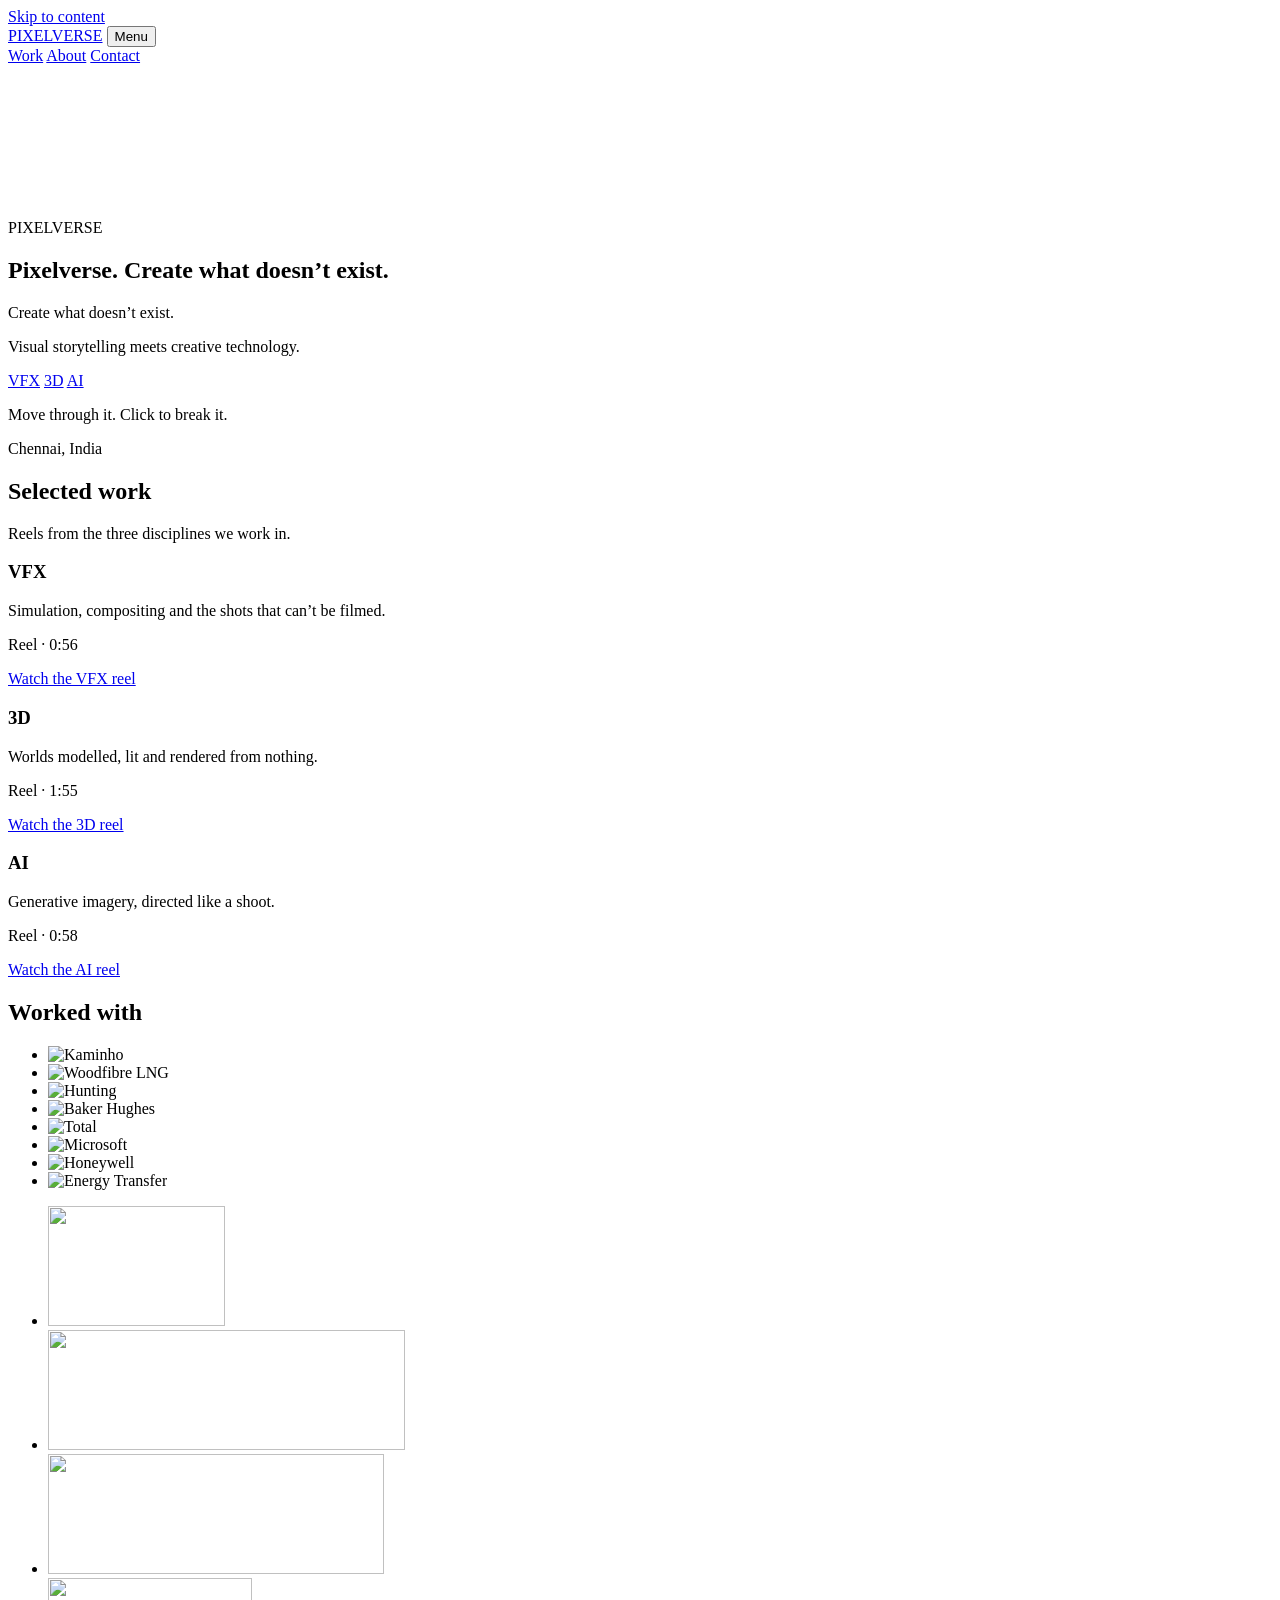
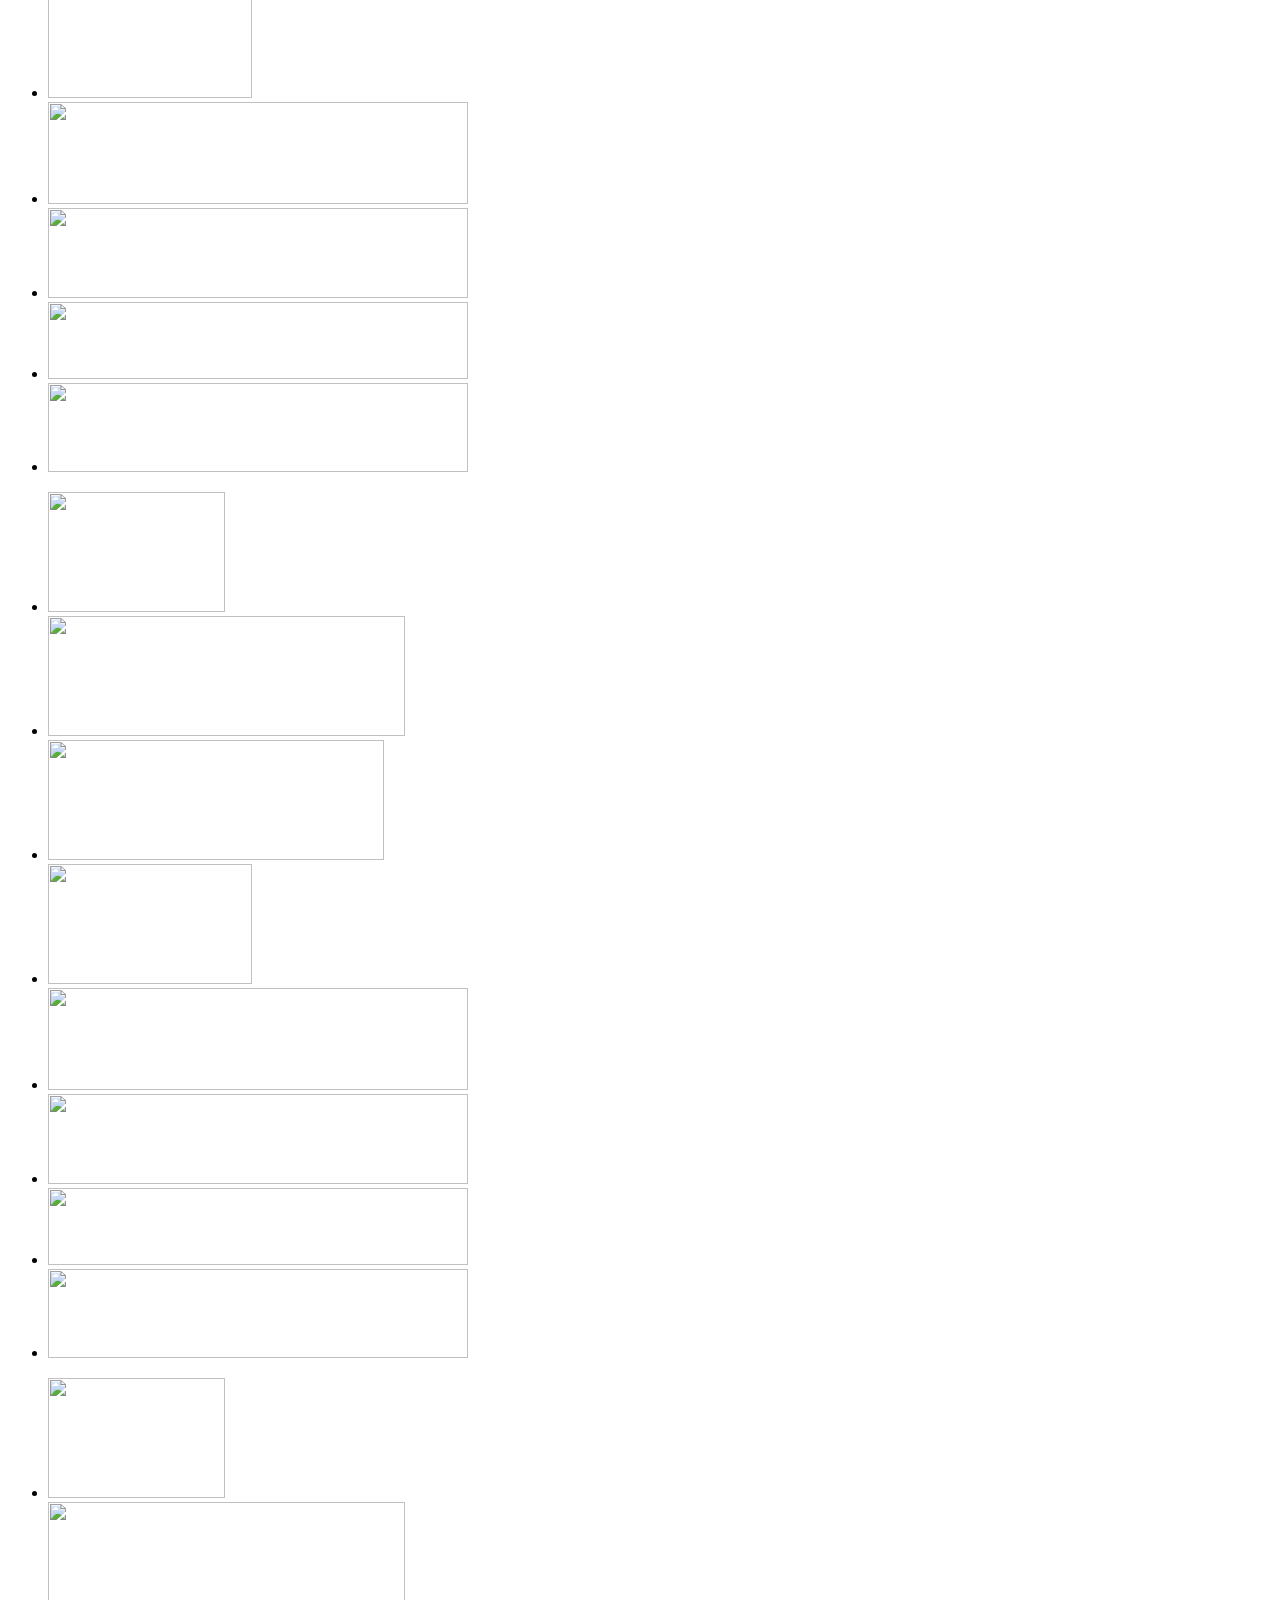
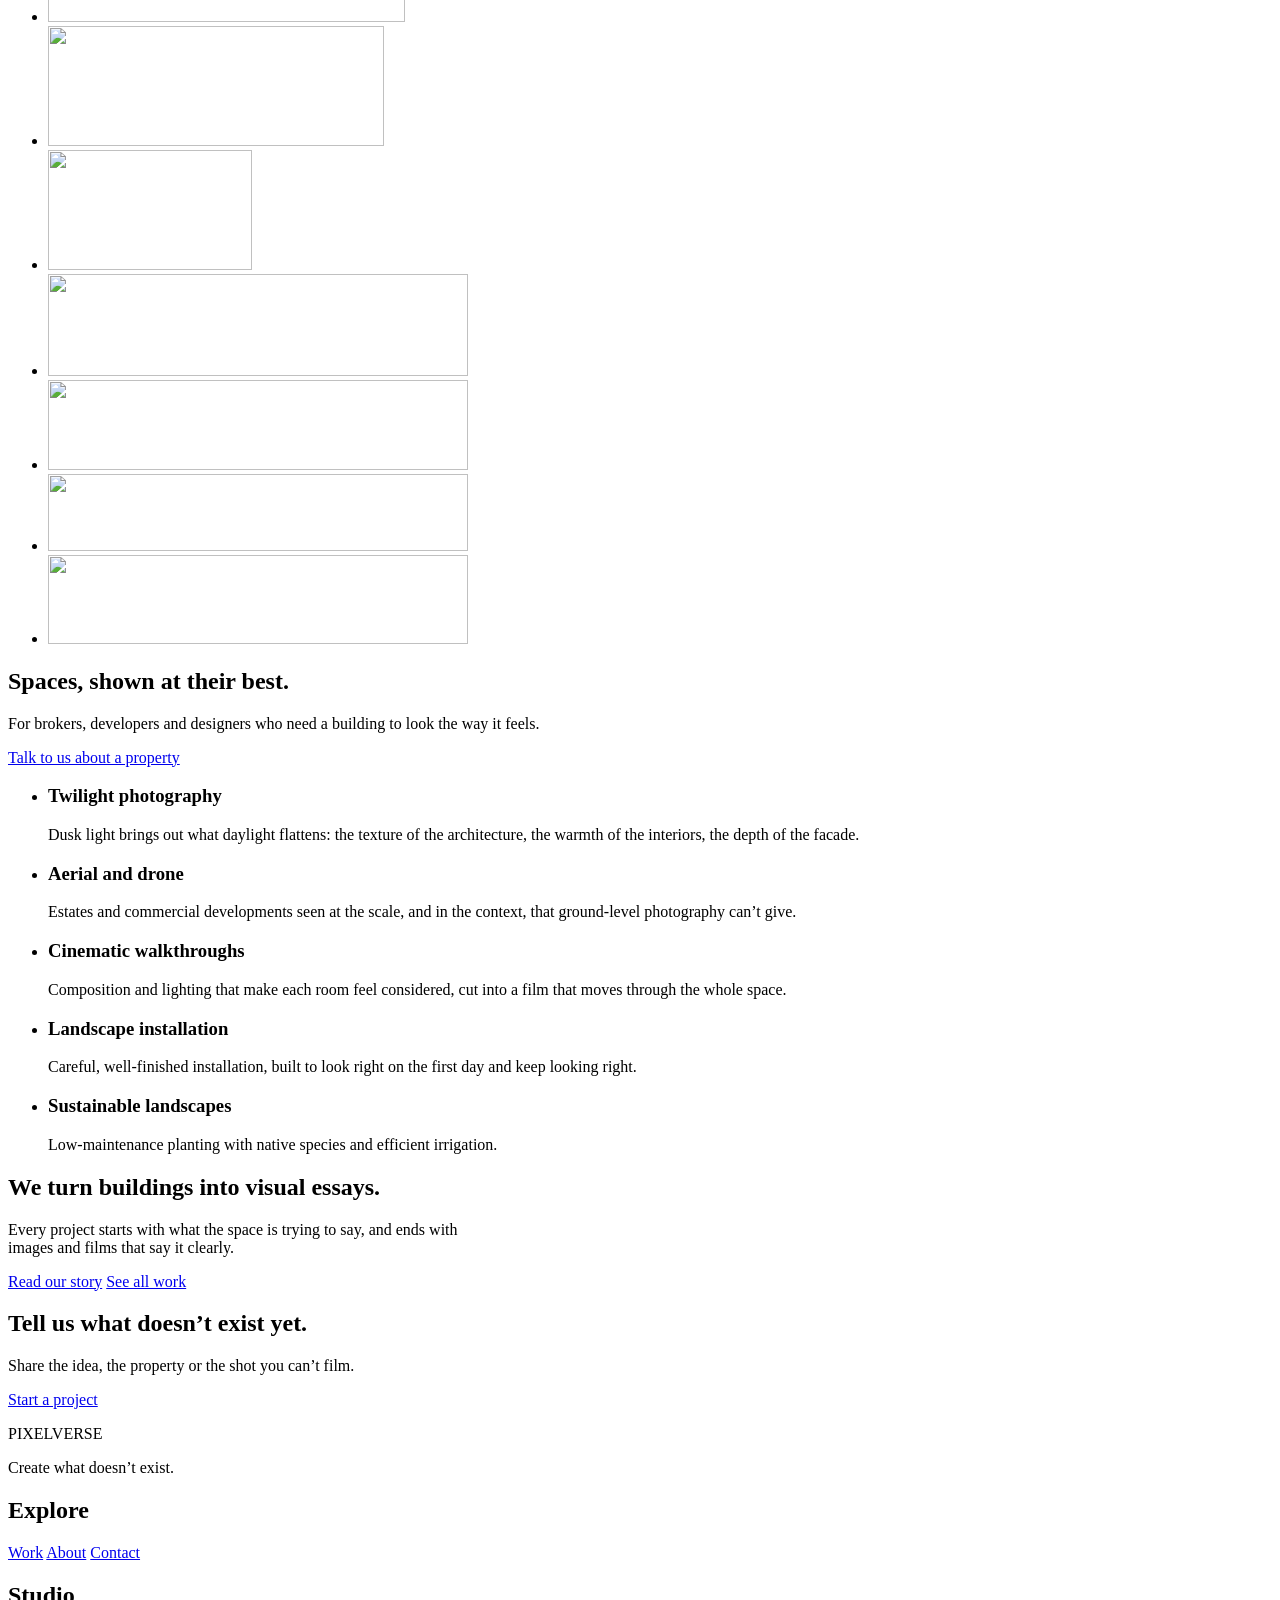
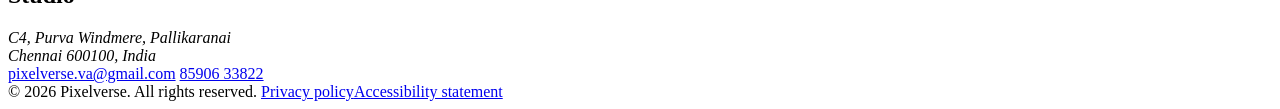
==== site/index.html @ b1f62c29 "Initial site: Pixelverse website, generator and deploy docs Shop (Volsplat page, legal pages, Softwa" ====
<!DOCTYPE html>
<html lang="en">
<head>
<meta charset="utf-8">
<meta name="viewport" content="width=device-width, initial-scale=1, viewport-fit=cover">
<title>Pixelverse – Create what doesn’t exist</title>
<meta name="description" content="Pixelverse is a creative studio in Chennai: VFX, 3D and AI imagery, plus property photography, aerial film and landscape design.">
<meta name="theme-color" content="#05060b">
<link rel="canonical" href="https://www.pixelversefx.com/">
<link rel="icon" href="/assets/img/favicon.svg" type="image/svg+xml">
<meta property="og:type" content="website">
<meta property="og:site_name" content="Pixelverse">
<meta property="og:title" content="Pixelverse – Create what doesn’t exist">
<meta property="og:description" content="Pixelverse is a creative studio in Chennai: VFX, 3D and AI imagery, plus property photography, aerial film and landscape design.">
<meta property="og:url" content="https://www.pixelversefx.com/">
<meta property="og:image" content="https://www.pixelversefx.com/assets/img/og.png">
<meta name="twitter:card" content="summary_large_image">
<link rel="preload" href="/assets/fonts/syne-800.woff2" as="font" type="font/woff2" crossorigin>
<link rel="preload" href="/assets/fonts/instrument-sans.woff2" as="font" type="font/woff2" crossorigin>
<link rel="stylesheet" href="/assets/css/site.css?v=4">
<script type="application/ld+json">{"@context": "https://schema.org", "@type": "Organization", "name": "Pixelverse", "url": "https://www.pixelversefx.com", "email": "pixelverse.va@gmail.com", "telephone": "+918590633822", "slogan": "Create what doesn\u2019t exist.", "address": {"@type": "PostalAddress", "streetAddress": "C4, Purva Windmere, Pallikaranai", "addressLocality": "Chennai", "postalCode": "600100", "addressCountry": "IN"}}</script>
</head>
<body class="home">
<svg width="0" height="0" style="position:absolute" aria-hidden="true" focusable="false">
<filter id="ch-r" color-interpolation-filters="sRGB"><feColorMatrix type="matrix" values="1 0 0 0 0  0 0 0 0 0  0 0 0 0 0  0 0 0 1 0"/></filter>
<filter id="ch-g" color-interpolation-filters="sRGB"><feColorMatrix type="matrix" values="0 0 0 0 0  0 1 0 0 0  0 0 0 0 0  0 0 0 1 0"/></filter>
<filter id="ch-b" color-interpolation-filters="sRGB"><feColorMatrix type="matrix" values="0 0 0 0 0  0 0 0 0 0  0 0 1 0 0  0 0 0 1 0"/></filter>
</svg>
<a class="skip" href="#main">Skip to content</a>
<header class="site-header">
  <a class="logo" href="/" aria-label="Pixelverse, home"><span class="rgb" aria-hidden="true"><i></i><i></i><i></i></span><span>PIXELVERSE</span></a>
  <button class="btn menu-btn" type="button" aria-expanded="false" aria-controls="nav">Menu</button>
  <nav class="nav" id="nav" aria-label="Main">
    <a href="/portfolio/">Work</a>
    
    <a href="/about/">About</a>
    <a href="/contact/">Contact</a>
  </nav>
</header>
<main id="main">
<section class="hero" id="hero" aria-label="Pixelverse">
  <canvas id="gl" aria-hidden="true"></canvas>
  <div class="fallback" aria-hidden="true">PIXELVERSE</div>
  <h1 class="sr">Pixelverse. Create what doesn’t exist.</h1>
  <div class="copy" id="copy">
    <p class="tag" id="tag">Create what doesn’t exist.</p>
    <p class="sub" id="sub">Visual storytelling meets creative technology.</p>
  </div>
  <nav class="modes" id="modes" aria-label="Explore our work">
    <a class="btn" data-mode="vfx" href="/portfolio/#vfx"><span class="rgb" aria-hidden="true"><i></i><i></i><i></i></span>VFX</a>
    <a class="btn" data-mode="3d" href="/portfolio/#3d"><span class="rgb" aria-hidden="true"><i></i><i></i><i></i></span>3D</a>
    <a class="btn" data-mode="ai" href="/portfolio/#ai"><span class="rgb" aria-hidden="true"><i></i><i></i><i></i></span>AI</a>
  </nav>
  <p class="corner l" id="hint">Move through it. Click to break it.</p>
  <p class="corner r">Chennai, India</p>
</section>

<section class="section" id="work">
  <div class="wrap">
    <div class="section-head">
      <h2 class="display">Selected work</h2>
      <p class="lede muted">Reels from the three disciplines we work in.</p>
    </div>
    <div class="reels">
      <article class="reel-row" id="vfx-row">
        <div class="info">
          <h3 class="name">VFX</h3>
          <p>Simulation, compositing and the shots that can’t be filmed.</p>
          <p class="meta">Reel · 0:56</p>
          <a class="textlink" href="/portfolio/#vfx" style="width:fit-content">Watch the VFX reel</a>
        </div>
        <div class="media" data-reel="vfx"></div>
      </article>
      <article class="reel-row" id="3d-row">
        <div class="info">
          <h3 class="name">3D</h3>
          <p>Worlds modelled, lit and rendered from nothing.</p>
          <p class="meta">Reel · 1:55</p>
          <a class="textlink" href="/portfolio/#3d" style="width:fit-content">Watch the 3D reel</a>
        </div>
        <div class="media" data-reel="3d"></div>
      </article>
      <article class="reel-row" id="ai-row">
        <div class="info">
          <h3 class="name">AI</h3>
          <p>Generative imagery, directed like a shoot.</p>
          <p class="meta">Reel · 0:58</p>
          <a class="textlink" href="/portfolio/#ai" style="width:fit-content">Watch the AI reel</a>
        </div>
        <div class="media" data-reel="ai"></div>
      </article>
    </div>
  </div>
</section>

<section class="section tight" id="clients" aria-labelledby="clients-h">
  <div class="wrap">
    <h2 class="clients-h" id="clients-h">Worked with</h2>
  </div>
  <div class="logo-marquee">
    <div class="logo-track">
      <ul class="logo-set">
        <li><img src="/assets/img/logos/kaminho.webp" alt="Kaminho" width="177" height="120" loading="lazy" decoding="async" style="--h:76"></li>
        <li><img src="/assets/img/logos/woodfibre-lng.webp" alt="Woodfibre LNG" width="357" height="120" loading="lazy" decoding="async" style="--h:44"></li>
        <li><img src="/assets/img/logos/hunting.webp" alt="Hunting" width="336" height="120" loading="lazy" decoding="async" style="--h:46"></li>
        <li><img src="/assets/img/logos/baker-hughes.webp" alt="Baker Hughes" width="204" height="120" loading="lazy" decoding="async" style="--h:62"></li>
        <li><img src="/assets/img/logos/total.webp" alt="Total" width="420" height="102" loading="lazy" decoding="async" style="--h:40"></li>
        <li><img src="/assets/img/logos/microsoft.webp" alt="Microsoft" width="420" height="90" loading="lazy" decoding="async" style="--h:34"></li>
        <li><img src="/assets/img/logos/honeywell.webp" alt="Honeywell" width="420" height="77" loading="lazy" decoding="async" style="--h:30"></li>
        <li><img src="/assets/img/logos/energy-transfer.webp" alt="Energy Transfer" width="420" height="89" loading="lazy" decoding="async" style="--h:34"></li>
      </ul>
      <ul class="logo-set" aria-hidden="true">
        <li><img src="/assets/img/logos/kaminho.webp" alt="" width="177" height="120" loading="lazy" decoding="async" style="--h:76"></li>
        <li><img src="/assets/img/logos/woodfibre-lng.webp" alt="" width="357" height="120" loading="lazy" decoding="async" style="--h:44"></li>
        <li><img src="/assets/img/logos/hunting.webp" alt="" width="336" height="120" loading="lazy" decoding="async" style="--h:46"></li>
        <li><img src="/assets/img/logos/baker-hughes.webp" alt="" width="204" height="120" loading="lazy" decoding="async" style="--h:62"></li>
        <li><img src="/assets/img/logos/total.webp" alt="" width="420" height="102" loading="lazy" decoding="async" style="--h:40"></li>
        <li><img src="/assets/img/logos/microsoft.webp" alt="" width="420" height="90" loading="lazy" decoding="async" style="--h:34"></li>
        <li><img src="/assets/img/logos/honeywell.webp" alt="" width="420" height="77" loading="lazy" decoding="async" style="--h:30"></li>
        <li><img src="/assets/img/logos/energy-transfer.webp" alt="" width="420" height="89" loading="lazy" decoding="async" style="--h:34"></li>
      </ul>
      <ul class="logo-set" aria-hidden="true">
        <li><img src="/assets/img/logos/kaminho.webp" alt="" width="177" height="120" loading="lazy" decoding="async" style="--h:76"></li>
        <li><img src="/assets/img/logos/woodfibre-lng.webp" alt="" width="357" height="120" loading="lazy" decoding="async" style="--h:44"></li>
        <li><img src="/assets/img/logos/hunting.webp" alt="" width="336" height="120" loading="lazy" decoding="async" style="--h:46"></li>
        <li><img src="/assets/img/logos/baker-hughes.webp" alt="" width="204" height="120" loading="lazy" decoding="async" style="--h:62"></li>
        <li><img src="/assets/img/logos/total.webp" alt="" width="420" height="102" loading="lazy" decoding="async" style="--h:40"></li>
        <li><img src="/assets/img/logos/microsoft.webp" alt="" width="420" height="90" loading="lazy" decoding="async" style="--h:34"></li>
        <li><img src="/assets/img/logos/honeywell.webp" alt="" width="420" height="77" loading="lazy" decoding="async" style="--h:30"></li>
        <li><img src="/assets/img/logos/energy-transfer.webp" alt="" width="420" height="89" loading="lazy" decoding="async" style="--h:34"></li>
      </ul>
      <ul class="logo-set" aria-hidden="true">
        <li><img src="/assets/img/logos/kaminho.webp" alt="" width="177" height="120" loading="lazy" decoding="async" style="--h:76"></li>
        <li><img src="/assets/img/logos/woodfibre-lng.webp" alt="" width="357" height="120" loading="lazy" decoding="async" style="--h:44"></li>
        <li><img src="/assets/img/logos/hunting.webp" alt="" width="336" height="120" loading="lazy" decoding="async" style="--h:46"></li>
        <li><img src="/assets/img/logos/baker-hughes.webp" alt="" width="204" height="120" loading="lazy" decoding="async" style="--h:62"></li>
        <li><img src="/assets/img/logos/total.webp" alt="" width="420" height="102" loading="lazy" decoding="async" style="--h:40"></li>
        <li><img src="/assets/img/logos/microsoft.webp" alt="" width="420" height="90" loading="lazy" decoding="async" style="--h:34"></li>
        <li><img src="/assets/img/logos/honeywell.webp" alt="" width="420" height="77" loading="lazy" decoding="async" style="--h:30"></li>
        <li><img src="/assets/img/logos/energy-transfer.webp" alt="" width="420" height="89" loading="lazy" decoding="async" style="--h:34"></li>
      </ul>
    </div>
  </div>
</section>


<section class="section tight" id="spatial">
  <div class="wrap split">
    <div class="lead">
      <div class="lead-inner">
        <h2 class="display">Spaces, shown at their best.</h2>
        <p class="lede muted">For brokers, developers and designers who need a building to look the way it feels.</p>
        <a class="textlink" href="/contact/" style="width:fit-content">Talk to us about a property</a>
      </div>
    </div>
    <div class="list">
      <ul class="services">
        <li><h3>Twilight photography</h3><p>Dusk light brings out what daylight flattens: the texture of the architecture, the warmth of the interiors, the depth of the facade.</p></li>
        <li><h3>Aerial and drone</h3><p>Estates and commercial developments seen at the scale, and in the context, that ground-level photography can’t give.</p></li>
        <li><h3>Cinematic walkthroughs</h3><p>Composition and lighting that make each room feel considered, cut into a film that moves through the whole space.</p></li>
        <li><h3>Landscape installation</h3><p>Careful, well-finished installation, built to look right on the first day and keep looking right.</p></li>
        <li><h3>Sustainable landscapes</h3><p>Low-maintenance planting with native species and efficient irrigation.</p></li>
      </ul>
    </div>
  </div>
</section>

<section class="section statement" id="story">
  <div class="wrap">
    <h2 class="display">We turn buildings into visual essays.</h2>
    <div class="row">
      <p class="lede muted" style="max-width:30em">Every project starts with what the space is trying to say, and ends with images and films that say it clearly.</p>
    </div>
    <div class="row">
      <a class="textlink" href="/about/">Read our story</a>
      <a class="textlink" href="/portfolio/">See all work</a>
    </div>
  </div>
</section>

<section class="section">
  <div class="wrap cta-band">
    <h2 class="display">Tell us what doesn’t exist yet.</h2>
    <p class="lede muted">Share the idea, the property or the shot you can’t film.</p>
    <a class="btn solid" href="/contact/"><span class="rgb" aria-hidden="true"><i></i><i></i><i></i></span>Start a project</a>
  </div>
</section>
</main>
<footer class="site-footer">
  <div class="wrap">
    <div class="foot-grid">
      <div class="foot-brand">
        <p class="word">PIXELVERSE</p>
        <p class="muted">Create what doesn’t exist.</p>
      </div>
      <nav class="foot-col" aria-label="Footer">
        <h2>Explore</h2>
        <a href="/portfolio/">Work</a>
        
        <a href="/about/">About</a>
        <a href="/contact/">Contact</a>
      </nav>
      <div class="foot-col">
        <h2>Studio</h2>
        <address>C4, Purva Windmere, Pallikaranai<br>Chennai 600100, India</address>
        <a href="mailto:pixelverse.va@gmail.com">pixelverse.va@gmail.com</a>
        <a href="tel:+918590633822">85906 33822</a>
      </div>
    </div>
    <div class="foot-base">
      <span>&copy; 2026 Pixelverse. All rights reserved.</span>
      <span><a href="/privacy-policy/">Privacy policy</a><a href="/accessibility-statement/">Accessibility statement</a></span>
    </div>
  </div>
</footer>
<script src="/assets/js/work.js?v=4" defer></script>
<script src="/assets/js/site.js?v=4" defer></script>
<script src="/assets/js/hero.js?v=4" defer></script>
</body>
</html>
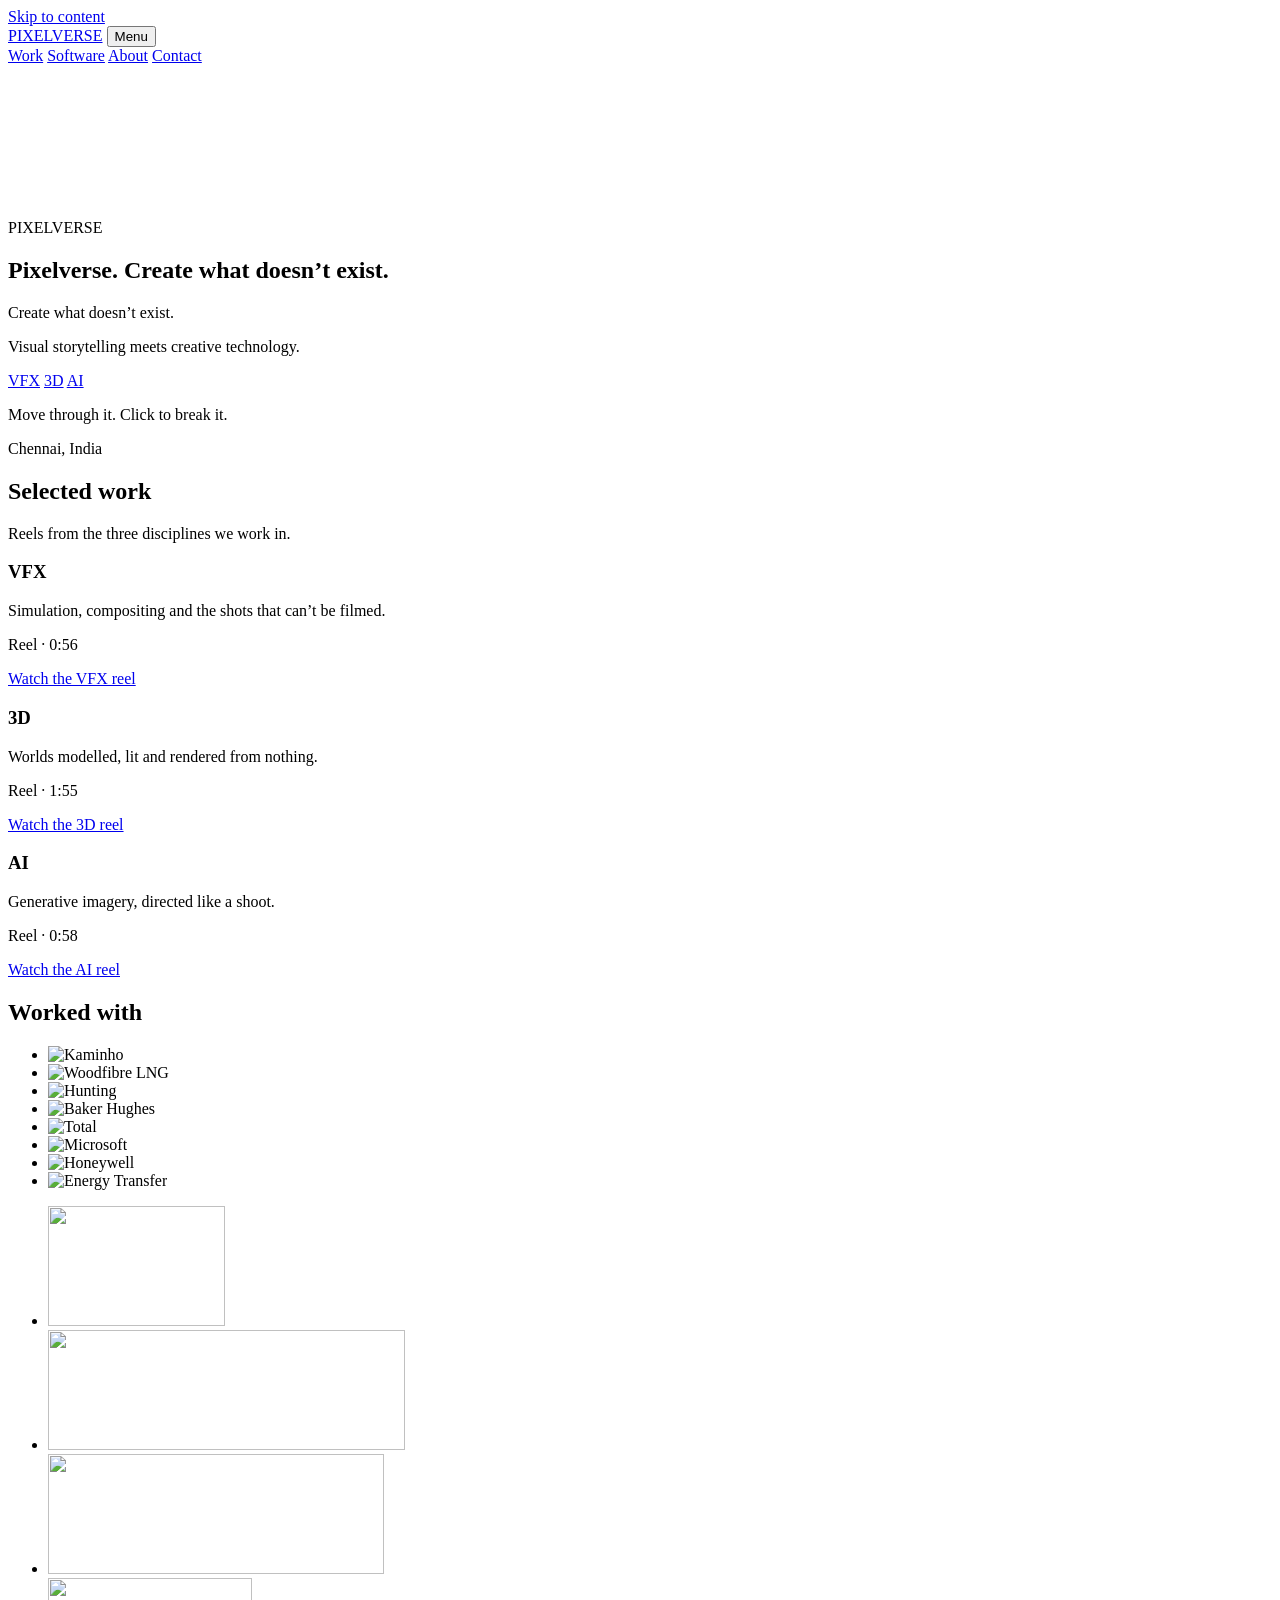
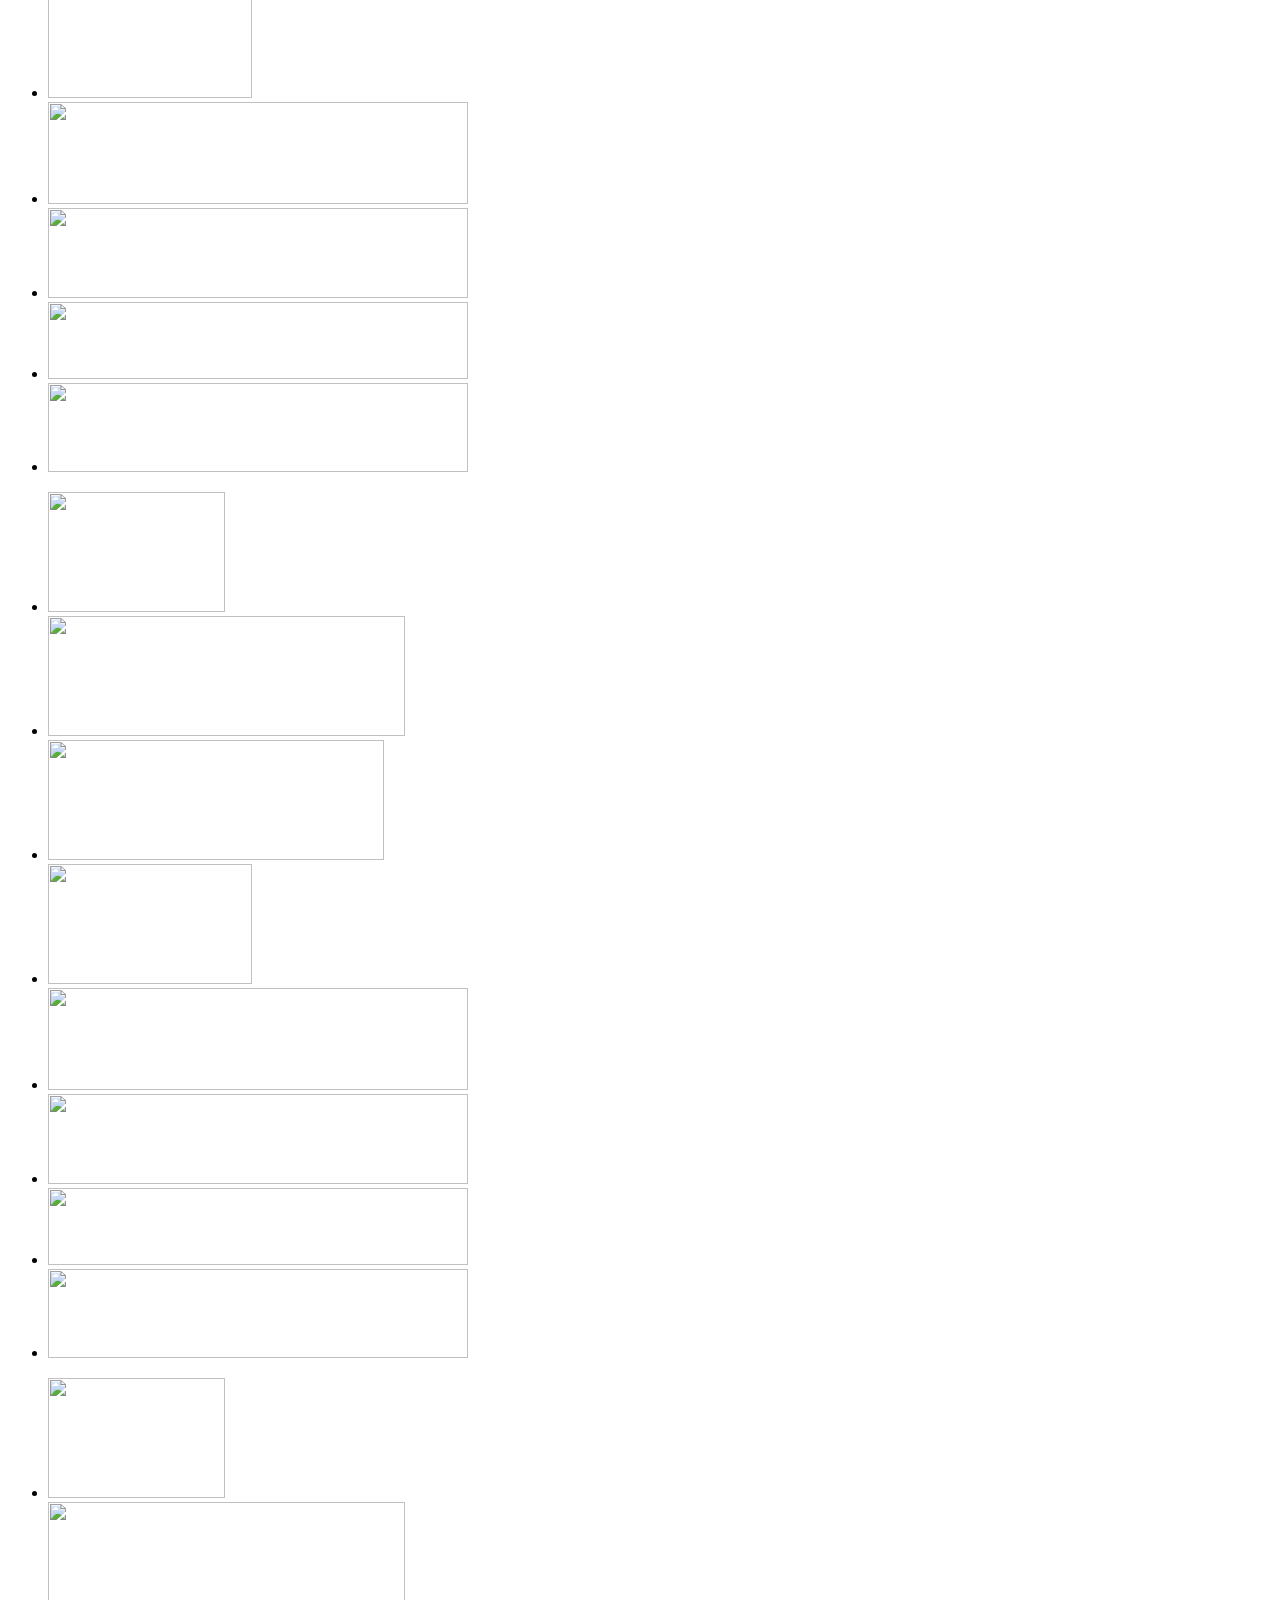
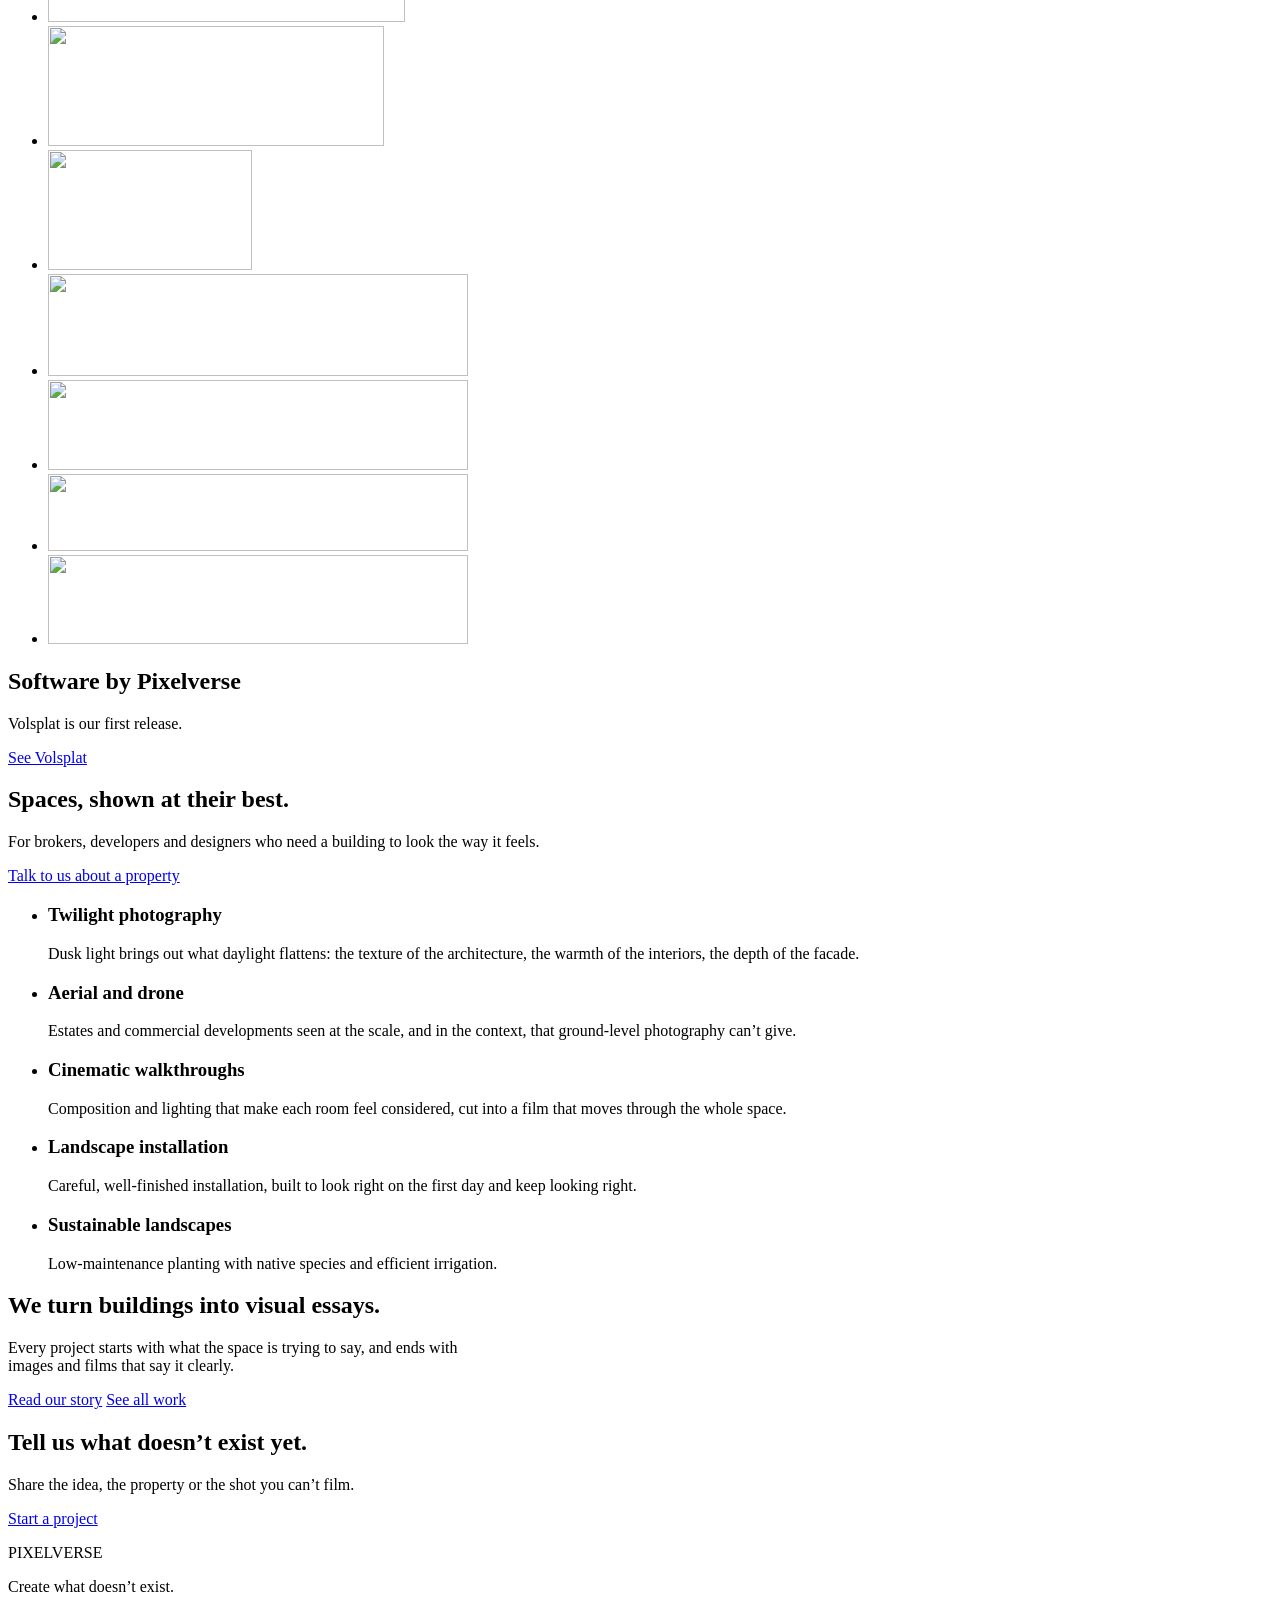
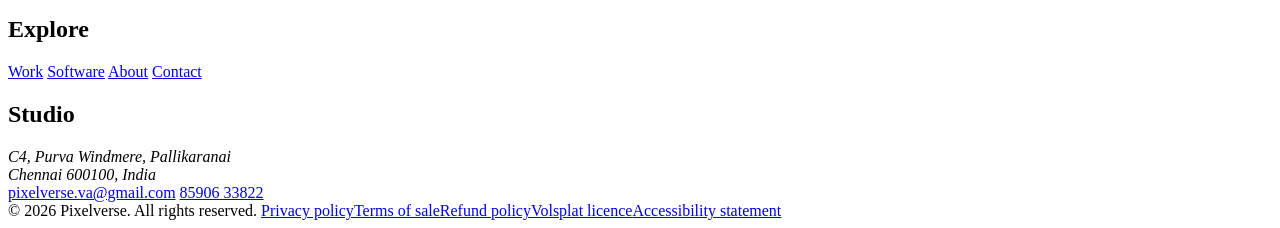
==== commit bfe3a6a4: "Switch the Volsplat shop on in the draft preview (product page, legal pages, Software link) Placehol" ====
--- a/site/index.html
+++ b/site/index.html
@@ -32,7 +32,7 @@
   <button class="btn menu-btn" type="button" aria-expanded="false" aria-controls="nav">Menu</button>
   <nav class="nav" id="nav" aria-label="Main">
     <a href="/portfolio/">Work</a>
-    
+    <a href="/volsplat/">Software</a>
     <a href="/about/">About</a>
     <a href="/contact/">Contact</a>
   </nav>
@@ -143,7 +143,15 @@
   </div>
 </section>
 
-
+<section class="section tight" id="software">
+  <div class="wrap promo">
+    <div>
+      <h2 class="display">Software by Pixelverse</h2>
+      <p class="lede muted">Volsplat is our first release.</p>
+    </div>
+    <a class="btn solid" href="/volsplat/"><span class="rgb" aria-hidden="true"><i></i><i></i><i></i></span>See Volsplat</a>
+  </div>
+</section>
 <section class="section tight" id="spatial">
   <div class="wrap split">
     <div class="lead">
@@ -196,7 +204,7 @@
       <nav class="foot-col" aria-label="Footer">
         <h2>Explore</h2>
         <a href="/portfolio/">Work</a>
-        
+        <a href="/volsplat/">Software</a>
         <a href="/about/">About</a>
         <a href="/contact/">Contact</a>
       </nav>
@@ -209,7 +217,7 @@
     </div>
     <div class="foot-base">
       <span>&copy; 2026 Pixelverse. All rights reserved.</span>
-      <span><a href="/privacy-policy/">Privacy policy</a><a href="/accessibility-statement/">Accessibility statement</a></span>
+      <span><a href="/privacy-policy/">Privacy policy</a><a href="/legal/terms-of-sale/">Terms of sale</a><a href="/legal/refund-policy/">Refund policy</a><a href="/legal/volsplat-eula/">Volsplat licence</a><a href="/accessibility-statement/">Accessibility statement</a></span>
     </div>
   </div>
 </footer>
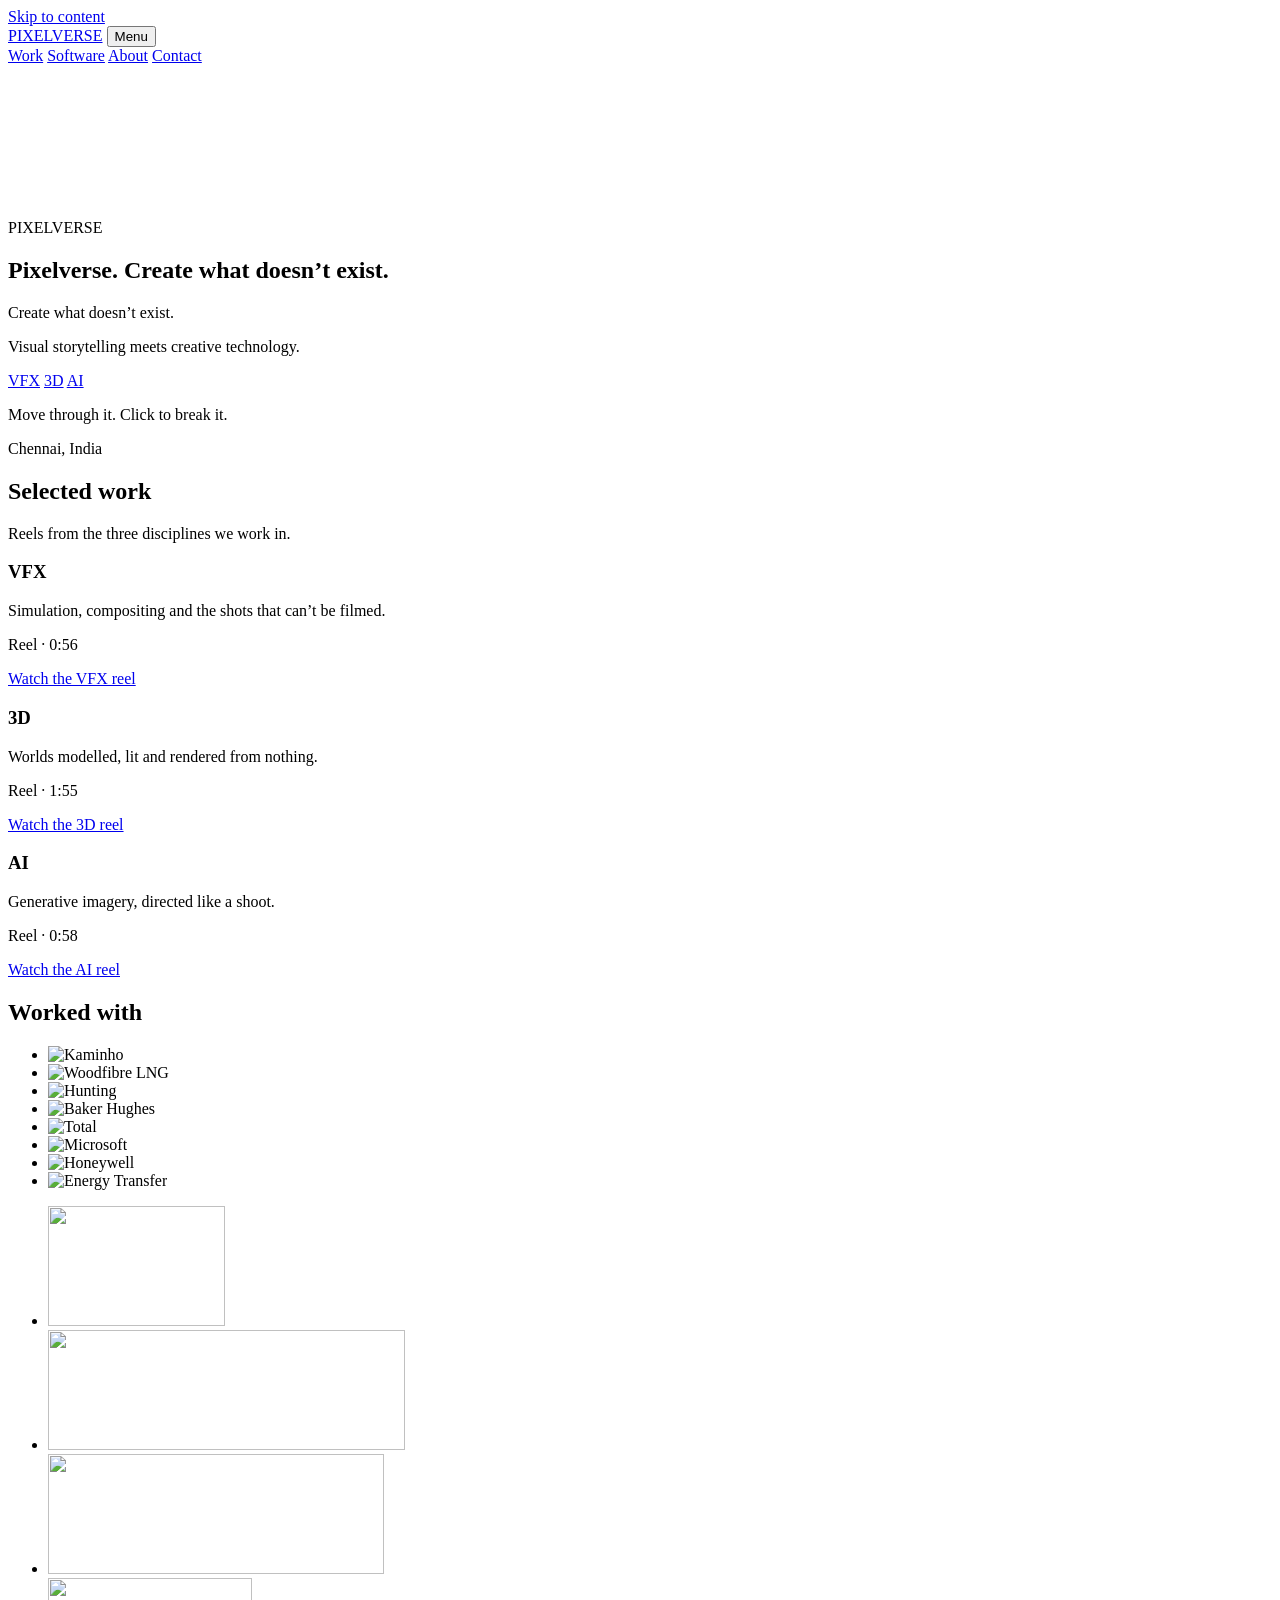
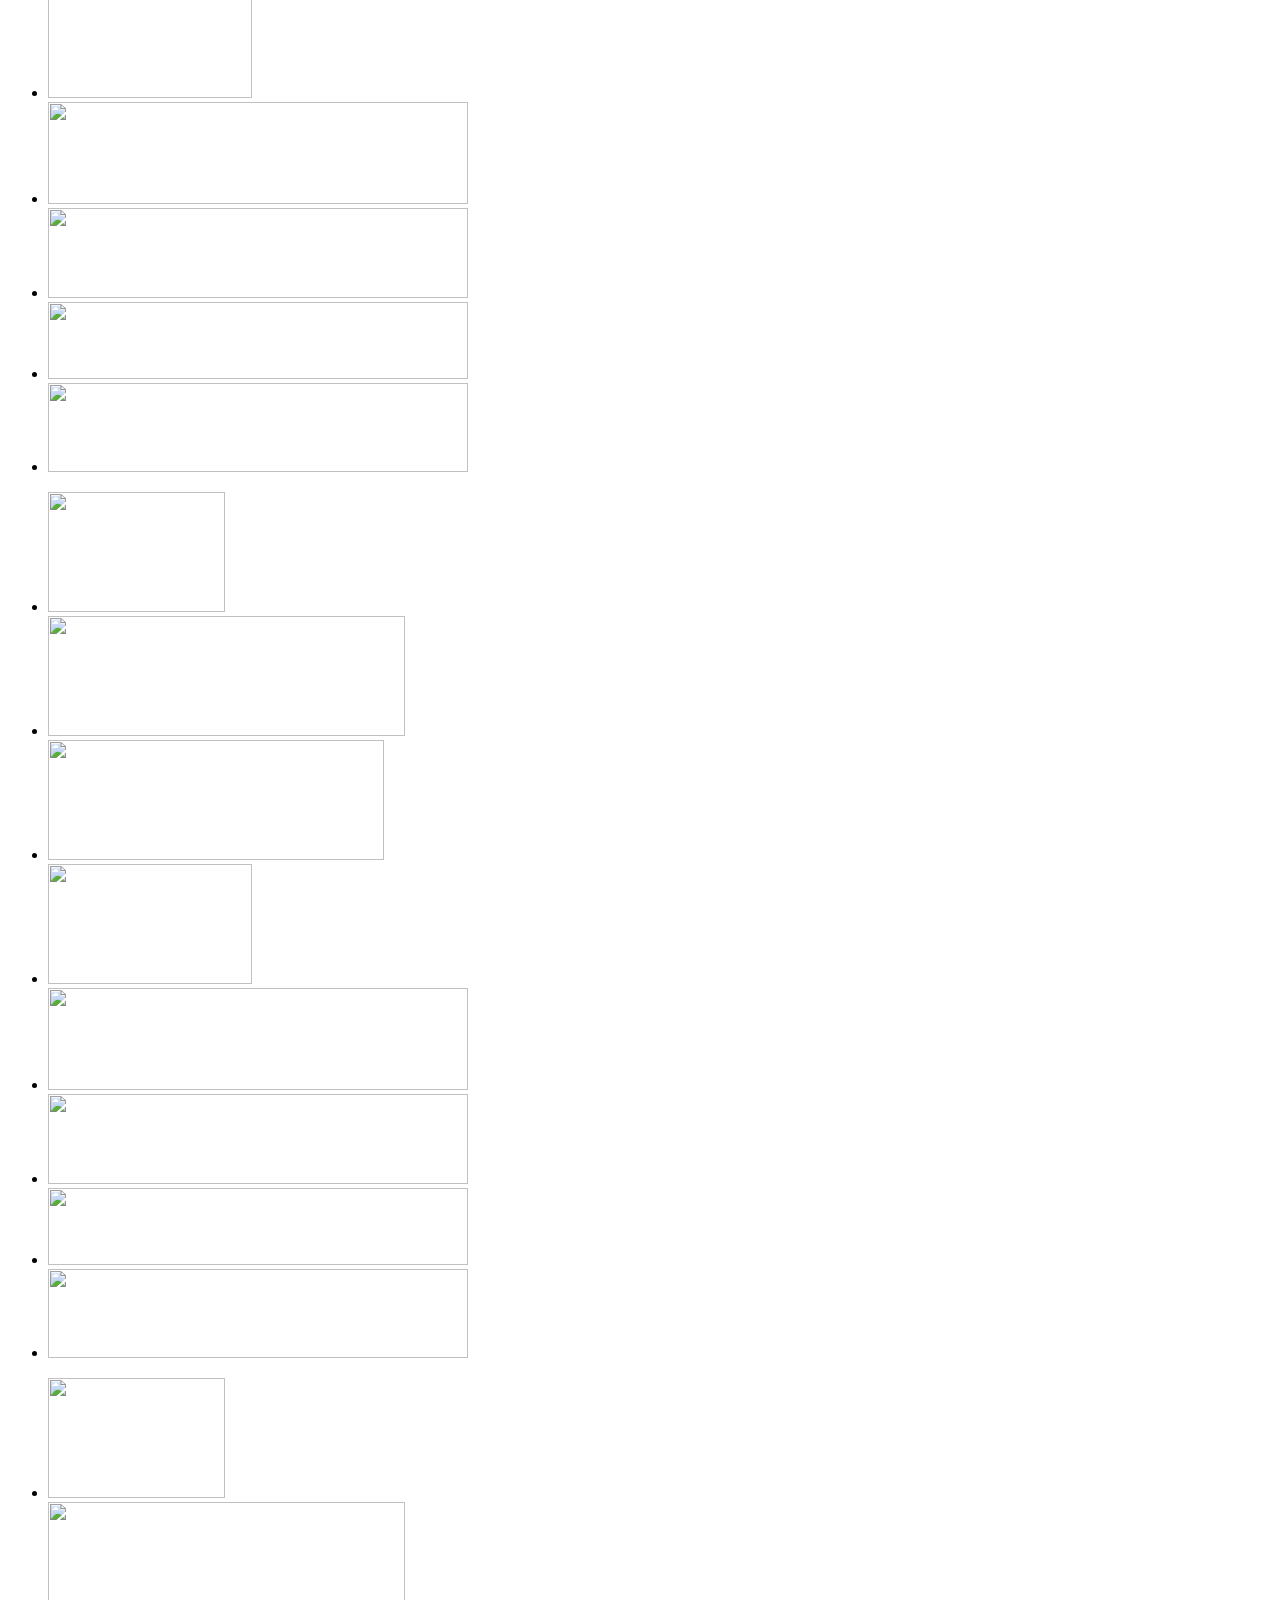
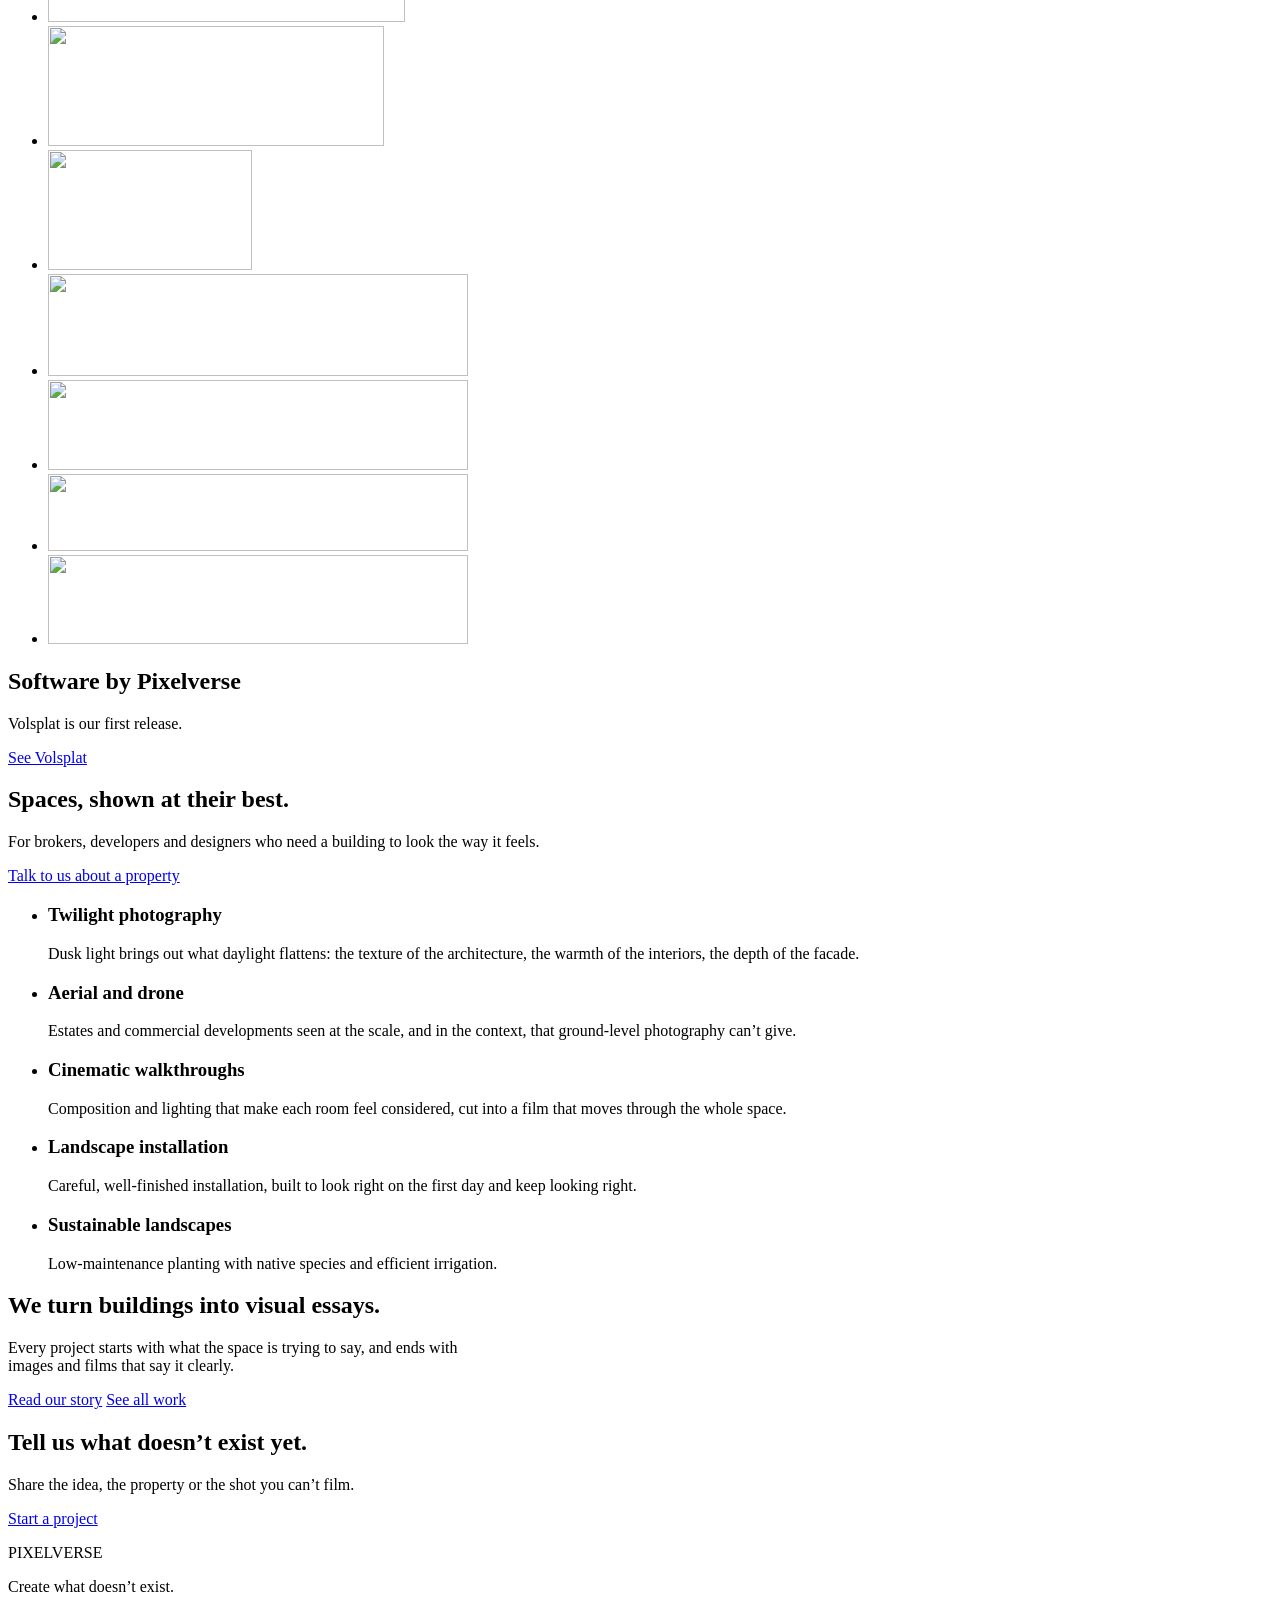
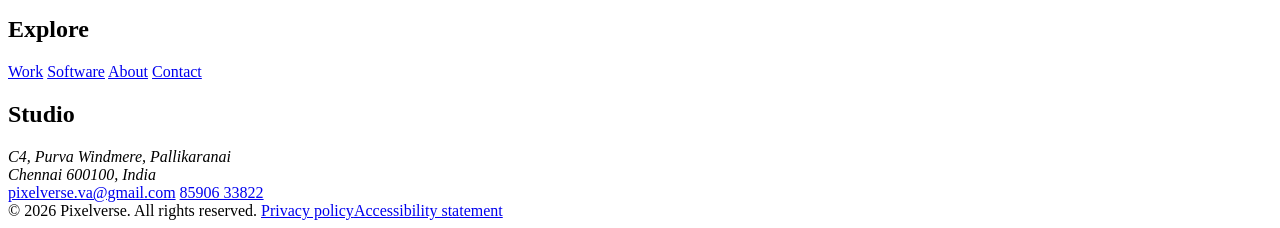
==== commit d251f5d7: "Volsplat coming-soon page: placeholder mode until the final build SHOP_LIVE=soon publishes the Softw" ====
--- a/site/index.html
+++ b/site/index.html
@@ -217,7 +217,7 @@
     </div>
     <div class="foot-base">
       <span>&copy; 2026 Pixelverse. All rights reserved.</span>
-      <span><a href="/privacy-policy/">Privacy policy</a><a href="/legal/terms-of-sale/">Terms of sale</a><a href="/legal/refund-policy/">Refund policy</a><a href="/legal/volsplat-eula/">Volsplat licence</a><a href="/accessibility-statement/">Accessibility statement</a></span>
+      <span><a href="/privacy-policy/">Privacy policy</a><a href="/accessibility-statement/">Accessibility statement</a></span>
     </div>
   </div>
 </footer>
